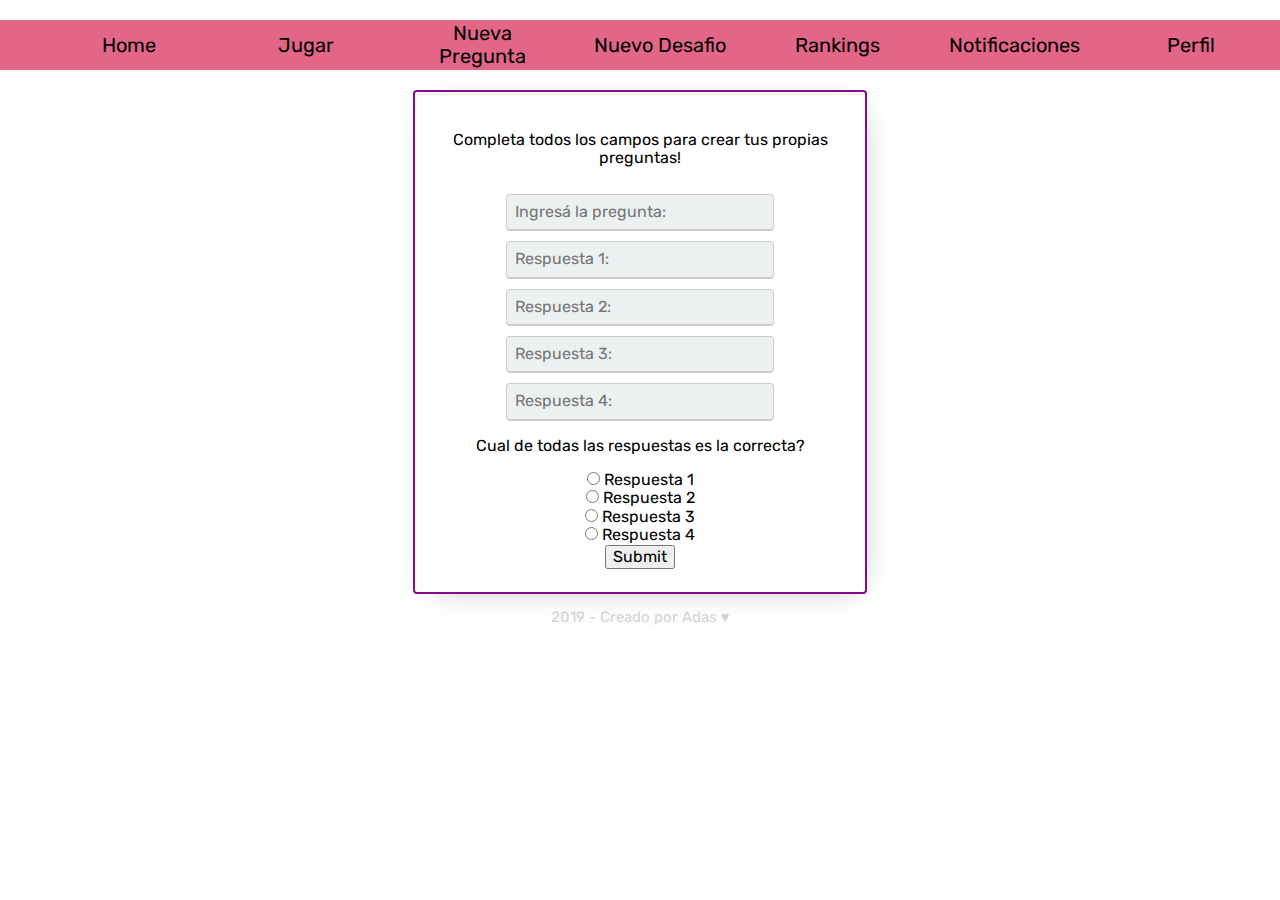
==== pages/crearpregunta.html @ ea7b1fa6 "comienzo de maquetado formulario" ====
<!DOCTYPE html>
<html lang="en">
    <head>
        <meta charset="UTF-8">
        <meta name="viewport" content="width=device-width, initial-scale=1.0">
        <meta http-equiv="X-UA-Compatible" content="ie=edge">
        <link href="https://fonts.googleapis.com/css?family=Rubik&display=swap"
            rel="stylesheet">
        <link href="https://fonts.googleapis.com/css?family=Karla&display=swap"
            rel="stylesheet">
        <link rel="stylesheet"
            href="https://use.fontawesome.com/releases/v5.8.2/css/all.css"
            integrity="sha384-oS3vJWv+0UjzBfQzYUhtDYW+Pj2yciDJxpsK1OYPAYjqT085Qq/1cq5FLXAZQ7Ay"
            crossorigin="anonymous">
        <link rel="stylesheet" type="text/css" href="../styles/main.css">
        <title>Crear Pregunta</title>
    </head>
    <body>
        <header>
            <div>
                <ul class="menu">
                    <li class="menu-item"><i class="fas fa-home"></i><a
                            href="../index.html">Home</a></li>
                    <li class="menu-item">Jugar</li>
                    <li class="menu-item">Nueva Pregunta</li>
                    <li class="menu-item">Nuevo Desafio</li>
                    <li class="menu-item">Rankings</li>
                    <li class="menu-item"> <i class="fas fa-bell"></i>Notificaciones</li>
                    <li class="menu-item"> <i class="fas fa-user-circle"></i>Perfil</li>
                </ul>
            </div>
        </header>
        <column>
            <div class="main-colum">
                <form>
                    <p>Completa todos los campos para crear tus propias
                        preguntas!</p>
                    <input type="text" name="question" placeholder="Ingresá la pregunta:"
                    class="username" id="question" />
                    <input type="text" name="answer" placeholder="Respuesta 1:"class="username"
                        id="answer-1" />

                    <input type="text" name="answer" placeholder="Respuesta 2:"class="username"
                        id="answer-2" />

                    <input type="text" name="answer" placeholder="Respuesta 3:"class="username"
                        id="answer-3" />

                    <input type="text" name="answer" placeholder="Respuesta 4:"class="username"
                        id="answer-4" />
                    <p>Cual de todas las respuestas es la correcta?</p>

                    <input type="radio" name="answer" value="1"> Respuesta 1
                    <br>
                    
                    <input type="radio" name="answer" value="2"> Respuesta 2
                    <br>
                    <input type="radio" name="answer" value="3"> Respuesta 3
                    <br>
                    <input type="radio" name="answer" value="4"> Respuesta 4
                    <br>
                    <input type="submit" value="Submit">
                    <br>

                </form>

                <script src="../js/crearPregunta.js"></script>
            </div>
        </column>
        <footer>
            <p class="footer"> 2019 - Creado por Adas ♥</p>
        </footer>
    </body>
</html>
---- styles/main.css ----
/*! normalize.css v8.0.1 | MIT License | github.com/necolas/normalize.css */
/* Document
   ========================================================================== */
/**
 * 1. Correct the line height in all browsers.
 * 2. Prevent adjustments of font size after orientation changes in iOS.
 */
html {
  line-height: 1.15;
  /* 1 */
  -webkit-text-size-adjust: 100%;
  /* 2 */
}

/* Sections
     ========================================================================== */
/**
   * Remove the margin in all browsers.
   */
body {
  margin: 0;
}

/**
   * Render the `main` element consistently in IE.
   */
main {
  display: block;
}

/**
   * Correct the font size and margin on `h1` elements within `section` and
   * `article` contexts in Chrome, Firefox, and Safari.
   */
h1 {
  font-size: 2em;
  margin: 0.67em 0;
}

/* Grouping content
     ========================================================================== */
/**
   * 1. Add the correct box sizing in Firefox.
   * 2. Show the overflow in Edge and IE.
   */
hr {
  -webkit-box-sizing: content-box;
          box-sizing: content-box;
  /* 1 */
  height: 0;
  /* 1 */
  overflow: visible;
  /* 2 */
}

/**
   * 1. Correct the inheritance and scaling of font size in all browsers.
   * 2. Correct the odd `em` font sizing in all browsers.
   */
pre {
  font-family: monospace, monospace;
  /* 1 */
  font-size: 1em;
  /* 2 */
}

/* Text-level semantics
     ========================================================================== */
/**
   * Remove the gray background on active links in IE 10.
   */
a {
  background-color: transparent;
}

/**
   * 1. Remove the bottom border in Chrome 57-
   * 2. Add the correct text decoration in Chrome, Edge, IE, Opera, and Safari.
   */
abbr[title] {
  border-bottom: none;
  /* 1 */
  text-decoration: underline;
  /* 2 */
  -webkit-text-decoration: underline dotted;
          text-decoration: underline dotted;
  /* 2 */
}

/**
   * Add the correct font weight in Chrome, Edge, and Safari.
   */
b,
strong {
  font-weight: bolder;
}

/**
   * 1. Correct the inheritance and scaling of font size in all browsers.
   * 2. Correct the odd `em` font sizing in all browsers.
   */
code,
kbd,
samp {
  font-family: monospace, monospace;
  /* 1 */
  font-size: 1em;
  /* 2 */
}

/**
   * Add the correct font size in all browsers.
   */
small {
  font-size: 80%;
}

/**
   * Prevent `sub` and `sup` elements from affecting the line height in
   * all browsers.
   */
sub,
sup {
  font-size: 75%;
  line-height: 0;
  position: relative;
  vertical-align: baseline;
}

sub {
  bottom: -0.25em;
}

sup {
  top: -0.5em;
}

/* Embedded content
     ========================================================================== */
/**
   * Remove the border on images inside links in IE 10.
   */
img {
  border-style: none;
}

/* Forms
     ========================================================================== */
/**
   * 1. Change the font styles in all browsers.
   * 2. Remove the margin in Firefox and Safari.
   */
button,
input,
optgroup,
select,
textarea {
  font-family: inherit;
  /* 1 */
  font-size: 100%;
  /* 1 */
  line-height: 1.15;
  /* 1 */
  margin: 0;
  /* 2 */
}

/**
   * Show the overflow in IE.
   * 1. Show the overflow in Edge.
   */
button,
input {
  /* 1 */
  overflow: visible;
}

/**
   * Remove the inheritance of text transform in Edge, Firefox, and IE.
   * 1. Remove the inheritance of text transform in Firefox.
   */
button,
select {
  /* 1 */
  text-transform: none;
}

/**
   * Correct the inability to style clickable types in iOS and Safari.
   */
button,
[type="button"],
[type="reset"],
[type="submit"] {
  -webkit-appearance: button;
}

/**
   * Remove the inner border and padding in Firefox.
   */
button::-moz-focus-inner,
[type="button"]::-moz-focus-inner,
[type="reset"]::-moz-focus-inner,
[type="submit"]::-moz-focus-inner {
  border-style: none;
  padding: 0;
}

/**
   * Restore the focus styles unset by the previous rule.
   */
button:-moz-focusring,
[type="button"]:-moz-focusring,
[type="reset"]:-moz-focusring,
[type="submit"]:-moz-focusring {
  outline: 1px dotted ButtonText;
}

/**
   * Correct the padding in Firefox.
   */
fieldset {
  padding: 0.35em 0.75em 0.625em;
}

/**
   * 1. Correct the text wrapping in Edge and IE.
   * 2. Correct the color inheritance from `fieldset` elements in IE.
   * 3. Remove the padding so developers are not caught out when they zero out
   *    `fieldset` elements in all browsers.
   */
legend {
  -webkit-box-sizing: border-box;
          box-sizing: border-box;
  /* 1 */
  color: inherit;
  /* 2 */
  display: table;
  /* 1 */
  max-width: 100%;
  /* 1 */
  padding: 0;
  /* 3 */
  white-space: normal;
  /* 1 */
}

/**
   * Add the correct vertical alignment in Chrome, Firefox, and Opera.
   */
progress {
  vertical-align: baseline;
}

/**
   * Remove the default vertical scrollbar in IE 10+.
   */
textarea {
  overflow: auto;
}

/**
   * 1. Add the correct box sizing in IE 10.
   * 2. Remove the padding in IE 10.
   */
[type="checkbox"],
[type="radio"] {
  -webkit-box-sizing: border-box;
          box-sizing: border-box;
  /* 1 */
  padding: 0;
  /* 2 */
}

/**
   * Correct the cursor style of increment and decrement buttons in Chrome.
   */
[type="number"]::-webkit-inner-spin-button,
[type="number"]::-webkit-outer-spin-button {
  height: auto;
}

/**
   * 1. Correct the odd appearance in Chrome and Safari.
   * 2. Correct the outline style in Safari.
   */
[type="search"] {
  -webkit-appearance: textfield;
  /* 1 */
  outline-offset: -2px;
  /* 2 */
}

/**
   * Remove the inner padding in Chrome and Safari on macOS.
   */
[type="search"]::-webkit-search-decoration {
  -webkit-appearance: none;
}

/**
   * 1. Correct the inability to style clickable types in iOS and Safari.
   * 2. Change font properties to `inherit` in Safari.
   */
::-webkit-file-upload-button {
  -webkit-appearance: button;
  /* 1 */
  font: inherit;
  /* 2 */
}

/* Interactive
     ========================================================================== */
/*
   * Add the correct display in Edge, IE 10+, and Firefox.
   */
details {
  display: block;
}

/*
   * Add the correct display in all browsers.
   */
summary {
  display: list-item;
}

/* Misc
     ========================================================================== */
/**
   * Add the correct display in IE 10+.
   */
template {
  display: none;
}

/**
   * Add the correct display in IE 10.
   */
[hidden] {
  display: none;
}

.menu {
  display: -webkit-box;
  display: -ms-flexbox;
  display: flex;
  list-style: none;
  font-size: 20px;
  height: 50px;
  -ms-flex-pack: distribute;
      justify-content: space-around;
  -webkit-box-align: center;
      -ms-flex-align: center;
          align-items: center;
  -webkit-box-orient: horizontal;
  -webkit-box-direction: normal;
      -ms-flex-direction: row;
          flex-direction: row;
  background-color: #E36588;
  font-family: "Rubik", sans-serif;
}

.menu .menu-item:hover {
  background-color: #820B8A;
}

.menu-item {
  width: 150px;
}

.footer {
  font-family: "Rubik", sans-serif;
  display: -webkit-box;
  display: -ms-flexbox;
  display: flex;
  -webkit-box-pack: center;
      -ms-flex-pack: center;
          justify-content: center;
  -ms-flex-line-pack: end;
      align-content: flex-end;
  font-size: 15px;
  color: lightgrey;
}

.footer:hover {
  color: black;
}

.main-colum {
  width: 450px;
  height: 500px;
  border: 2px solid #820B8A;
  margin: 0 auto;
  display: -webkit-box;
  display: -ms-flexbox;
  display: flex;
  -webkit-box-pack: center;
      -ms-flex-pack: center;
          justify-content: center;
  -webkit-box-orient: vertical;
  -webkit-box-direction: normal;
      -ms-flex-direction: column;
          flex-direction: column;
  -webkit-box-align: center;
      -ms-flex-align: center;
          align-items: center;
  font-family: "Rubik", sans-serif;
  border-radius: 4px;
  background-color: white;
  -webkit-box-shadow: 5px 6px 30px -16px rgba(128, 123, 128, 0.73);
  box-shadow: 5px 6px 30px -16px rgba(128, 123, 128, 0.73);
}

a {
  text-decoration: none;
  color: inherit;
}

body {
  background-image: url("https://image.freepik.com/vector-gratis/diseno-patron-triangulo-minimo-colores-pastel_1017-14885.jpg");
}

body {
  margin: 0 auto 0 auto;
  width: 100%;
  text-align: center;
  margin: 20px 0px 20px 0px;
}

.box {
  background: white;
  width: 300px;
  border-radius: 6px;
  margin: 0 auto 0 auto;
  padding: 0px 0px 70px 0px;
}

.username {
  background: #ecf0f1;
  border: #ccc 1px solid;
  border-bottom: #ccc 2px solid;
  padding: 8px;
  width: 250px;
  color: #AAAAAA;
  margin-top: 10px;
  font-size: 1em;
  border-radius: 4px;
}

.password {
  border-radius: 4px;
  background: #ecf0f1;
  border: #ccc 1px solid;
  padding: 8px;
  width: 250px;
  font-size: 1em;
}

.btn {
  background: #E36588;
  width: 125px;
  padding-top: 5px;
  padding-bottom: 5px;
  color: white;
  border-radius: 4px;
  border: #820B8A 1px solid;
  margin-top: 20px;
  margin-bottom: 20px;
  float: left;
  margin-left: 16px;
  font-weight: 800;
  font-size: 0.8em;
}

.btn:hover {
  background: #99EDCC;
}

#btn2 {
  float: left;
  background: #E36588;
  width: 125px;
  padding-top: 5px;
  padding-bottom: 5px;
  color: white;
  border-radius: 4px;
  border: #820B8A 1px solid;
  margin-top: 20px;
  margin-bottom: 20px;
  margin-left: 10px;
  font-weight: 800;
  font-size: 0.8em;
}

#btn2:hover {
  background: #99EDCC;
}
/*# sourceMappingURL=main.css.map */
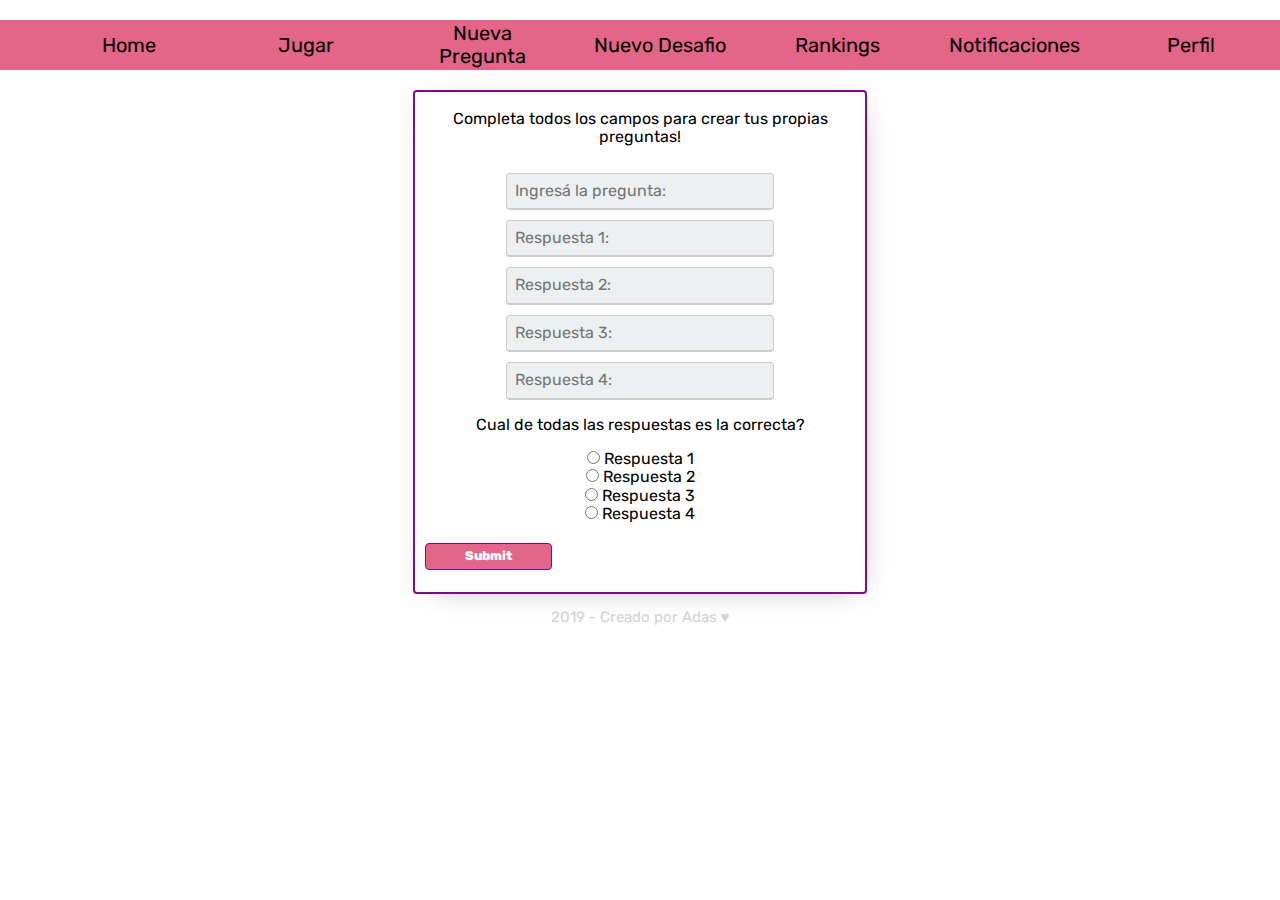
==== commit 88691042: "intento de form de preguntas" ====
--- a/pages/crearpregunta.html
+++ b/pages/crearpregunta.html
@@ -59,7 +59,9 @@
                     <br>
                     <input type="radio" name="answer" value="4"> Respuesta 4
                     <br>
-                    <input type="submit" value="Submit">
+                    <!-- <input type="submit" value="Submit" id="submit"> -->
+                    
+                    <a href="#"><div id="btn2" onclick="displayInputs()">Submit</div></a>
                     <br>
 
                 </form>
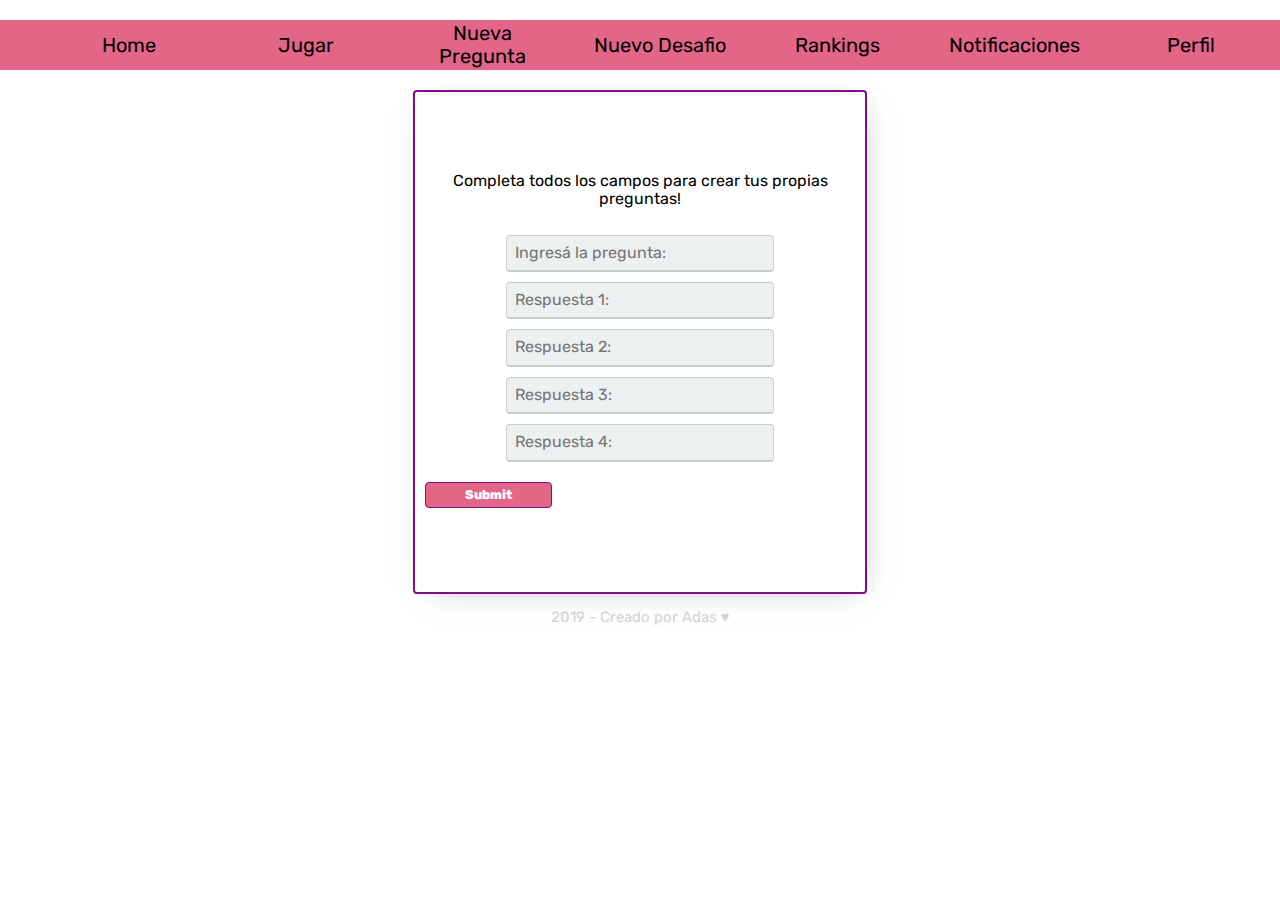
==== commit befa468c: "asjdj" ====
--- a/pages/crearpregunta.html
+++ b/pages/crearpregunta.html
@@ -48,9 +48,11 @@
 
                     <input type="text" name="answer" placeholder="Respuesta 4:"class="username"
                         id="answer-4" />
-                    <p>Cual de todas las respuestas es la correcta?</p>
+                        <br>
+<!--                         
+                    <p>Cual de todas las respuestas es la correcta?</p> -->
 
-                    <input type="radio" name="answer" value="1"> Respuesta 1
+                    <!-- <input type="radio" name="answer" value="1"> Respuesta 1
                     <br>
                     
                     <input type="radio" name="answer" value="2"> Respuesta 2
@@ -58,7 +60,7 @@
                     <input type="radio" name="answer" value="3"> Respuesta 3
                     <br>
                     <input type="radio" name="answer" value="4"> Respuesta 4
-                    <br>
+                    <br> -->
                     <!-- <input type="submit" value="Submit" id="submit"> -->
                     
                     <a href="#"><div id="btn2" onclick="displayInputs()">Submit</div></a>
--- a/styles/main.css
+++ b/styles/main.css
@@ -13,39 +13,38 @@
 }
 
 /* Sections
-     ========================================================================== */
-/**
-   * Remove the margin in all browsers.
-   */
+   ========================================================================== */
+/**
+ * Remove the margin in all browsers.
+ */
 body {
   margin: 0;
 }
 
 /**
-   * Render the `main` element consistently in IE.
-   */
+ * Render the `main` element consistently in IE.
+ */
 main {
   display: block;
 }
 
 /**
-   * Correct the font size and margin on `h1` elements within `section` and
-   * `article` contexts in Chrome, Firefox, and Safari.
-   */
+ * Correct the font size and margin on `h1` elements within `section` and
+ * `article` contexts in Chrome, Firefox, and Safari.
+ */
 h1 {
   font-size: 2em;
   margin: 0.67em 0;
 }
 
 /* Grouping content
-     ========================================================================== */
-/**
-   * 1. Add the correct box sizing in Firefox.
-   * 2. Show the overflow in Edge and IE.
-   */
+   ========================================================================== */
+/**
+ * 1. Add the correct box sizing in Firefox.
+ * 2. Show the overflow in Edge and IE.
+ */
 hr {
-  -webkit-box-sizing: content-box;
-          box-sizing: content-box;
+  box-sizing: content-box;
   /* 1 */
   height: 0;
   /* 1 */
@@ -54,9 +53,9 @@
 }
 
 /**
-   * 1. Correct the inheritance and scaling of font size in all browsers.
-   * 2. Correct the odd `em` font sizing in all browsers.
-   */
+ * 1. Correct the inheritance and scaling of font size in all browsers.
+ * 2. Correct the odd `em` font sizing in all browsers.
+ */
 pre {
   font-family: monospace, monospace;
   /* 1 */
@@ -65,40 +64,39 @@
 }
 
 /* Text-level semantics
-     ========================================================================== */
-/**
-   * Remove the gray background on active links in IE 10.
-   */
+   ========================================================================== */
+/**
+ * Remove the gray background on active links in IE 10.
+ */
 a {
   background-color: transparent;
 }
 
 /**
-   * 1. Remove the bottom border in Chrome 57-
-   * 2. Add the correct text decoration in Chrome, Edge, IE, Opera, and Safari.
-   */
+ * 1. Remove the bottom border in Chrome 57-
+ * 2. Add the correct text decoration in Chrome, Edge, IE, Opera, and Safari.
+ */
 abbr[title] {
   border-bottom: none;
   /* 1 */
   text-decoration: underline;
   /* 2 */
-  -webkit-text-decoration: underline dotted;
-          text-decoration: underline dotted;
-  /* 2 */
-}
-
-/**
-   * Add the correct font weight in Chrome, Edge, and Safari.
-   */
+  text-decoration: underline dotted;
+  /* 2 */
+}
+
+/**
+ * Add the correct font weight in Chrome, Edge, and Safari.
+ */
 b,
 strong {
   font-weight: bolder;
 }
 
 /**
-   * 1. Correct the inheritance and scaling of font size in all browsers.
-   * 2. Correct the odd `em` font sizing in all browsers.
-   */
+ * 1. Correct the inheritance and scaling of font size in all browsers.
+ * 2. Correct the odd `em` font sizing in all browsers.
+ */
 code,
 kbd,
 samp {
@@ -109,16 +107,16 @@
 }
 
 /**
-   * Add the correct font size in all browsers.
-   */
+ * Add the correct font size in all browsers.
+ */
 small {
   font-size: 80%;
 }
 
 /**
-   * Prevent `sub` and `sup` elements from affecting the line height in
-   * all browsers.
-   */
+ * Prevent `sub` and `sup` elements from affecting the line height in
+ * all browsers.
+ */
 sub,
 sup {
   font-size: 75%;
@@ -136,20 +134,20 @@
 }
 
 /* Embedded content
-     ========================================================================== */
-/**
-   * Remove the border on images inside links in IE 10.
-   */
+   ========================================================================== */
+/**
+ * Remove the border on images inside links in IE 10.
+ */
 img {
   border-style: none;
 }
 
 /* Forms
-     ========================================================================== */
-/**
-   * 1. Change the font styles in all browsers.
-   * 2. Remove the margin in Firefox and Safari.
-   */
+   ========================================================================== */
+/**
+ * 1. Change the font styles in all browsers.
+ * 2. Remove the margin in Firefox and Safari.
+ */
 button,
 input,
 optgroup,
@@ -166,9 +164,9 @@
 }
 
 /**
-   * Show the overflow in IE.
-   * 1. Show the overflow in Edge.
-   */
+ * Show the overflow in IE.
+ * 1. Show the overflow in Edge.
+ */
 button,
 input {
   /* 1 */
@@ -176,9 +174,9 @@
 }
 
 /**
-   * Remove the inheritance of text transform in Edge, Firefox, and IE.
-   * 1. Remove the inheritance of text transform in Firefox.
-   */
+ * Remove the inheritance of text transform in Edge, Firefox, and IE.
+ * 1. Remove the inheritance of text transform in Firefox.
+ */
 button,
 select {
   /* 1 */
@@ -186,52 +184,51 @@
 }
 
 /**
-   * Correct the inability to style clickable types in iOS and Safari.
-   */
+ * Correct the inability to style clickable types in iOS and Safari.
+ */
 button,
-[type="button"],
-[type="reset"],
-[type="submit"] {
+[type=button],
+[type=reset],
+[type=submit] {
   -webkit-appearance: button;
 }
 
 /**
-   * Remove the inner border and padding in Firefox.
-   */
+ * Remove the inner border and padding in Firefox.
+ */
 button::-moz-focus-inner,
-[type="button"]::-moz-focus-inner,
-[type="reset"]::-moz-focus-inner,
-[type="submit"]::-moz-focus-inner {
+[type=button]::-moz-focus-inner,
+[type=reset]::-moz-focus-inner,
+[type=submit]::-moz-focus-inner {
   border-style: none;
   padding: 0;
 }
 
 /**
-   * Restore the focus styles unset by the previous rule.
-   */
+ * Restore the focus styles unset by the previous rule.
+ */
 button:-moz-focusring,
-[type="button"]:-moz-focusring,
-[type="reset"]:-moz-focusring,
-[type="submit"]:-moz-focusring {
+[type=button]:-moz-focusring,
+[type=reset]:-moz-focusring,
+[type=submit]:-moz-focusring {
   outline: 1px dotted ButtonText;
 }
 
 /**
-   * Correct the padding in Firefox.
-   */
+ * Correct the padding in Firefox.
+ */
 fieldset {
   padding: 0.35em 0.75em 0.625em;
 }
 
 /**
-   * 1. Correct the text wrapping in Edge and IE.
-   * 2. Correct the color inheritance from `fieldset` elements in IE.
-   * 3. Remove the padding so developers are not caught out when they zero out
-   *    `fieldset` elements in all browsers.
-   */
+ * 1. Correct the text wrapping in Edge and IE.
+ * 2. Correct the color inheritance from `fieldset` elements in IE.
+ * 3. Remove the padding so developers are not caught out when they zero out
+ *    `fieldset` elements in all browsers.
+ */
 legend {
-  -webkit-box-sizing: border-box;
-          box-sizing: border-box;
+  box-sizing: border-box;
   /* 1 */
   color: inherit;
   /* 2 */
@@ -246,45 +243,44 @@
 }
 
 /**
-   * Add the correct vertical alignment in Chrome, Firefox, and Opera.
-   */
+ * Add the correct vertical alignment in Chrome, Firefox, and Opera.
+ */
 progress {
   vertical-align: baseline;
 }
 
 /**
-   * Remove the default vertical scrollbar in IE 10+.
-   */
+ * Remove the default vertical scrollbar in IE 10+.
+ */
 textarea {
   overflow: auto;
 }
 
 /**
-   * 1. Add the correct box sizing in IE 10.
-   * 2. Remove the padding in IE 10.
-   */
-[type="checkbox"],
-[type="radio"] {
-  -webkit-box-sizing: border-box;
-          box-sizing: border-box;
+ * 1. Add the correct box sizing in IE 10.
+ * 2. Remove the padding in IE 10.
+ */
+[type=checkbox],
+[type=radio] {
+  box-sizing: border-box;
   /* 1 */
   padding: 0;
   /* 2 */
 }
 
 /**
-   * Correct the cursor style of increment and decrement buttons in Chrome.
-   */
-[type="number"]::-webkit-inner-spin-button,
-[type="number"]::-webkit-outer-spin-button {
+ * Correct the cursor style of increment and decrement buttons in Chrome.
+ */
+[type=number]::-webkit-inner-spin-button,
+[type=number]::-webkit-outer-spin-button {
   height: auto;
 }
 
 /**
-   * 1. Correct the odd appearance in Chrome and Safari.
-   * 2. Correct the outline style in Safari.
-   */
-[type="search"] {
+ * 1. Correct the odd appearance in Chrome and Safari.
+ * 2. Correct the outline style in Safari.
+ */
+[type=search] {
   -webkit-appearance: textfield;
   /* 1 */
   outline-offset: -2px;
@@ -292,16 +288,16 @@
 }
 
 /**
-   * Remove the inner padding in Chrome and Safari on macOS.
-   */
-[type="search"]::-webkit-search-decoration {
+ * Remove the inner padding in Chrome and Safari on macOS.
+ */
+[type=search]::-webkit-search-decoration {
   -webkit-appearance: none;
 }
 
 /**
-   * 1. Correct the inability to style clickable types in iOS and Safari.
-   * 2. Change font properties to `inherit` in Safari.
-   */
+ * 1. Correct the inability to style clickable types in iOS and Safari.
+ * 2. Change font properties to `inherit` in Safari.
+ */
 ::-webkit-file-upload-button {
   -webkit-appearance: button;
   /* 1 */
@@ -310,57 +306,48 @@
 }
 
 /* Interactive
-     ========================================================================== */
+   ========================================================================== */
 /*
-   * Add the correct display in Edge, IE 10+, and Firefox.
-   */
+ * Add the correct display in Edge, IE 10+, and Firefox.
+ */
 details {
   display: block;
 }
 
 /*
-   * Add the correct display in all browsers.
-   */
+ * Add the correct display in all browsers.
+ */
 summary {
   display: list-item;
 }
 
 /* Misc
-     ========================================================================== */
-/**
-   * Add the correct display in IE 10+.
-   */
+   ========================================================================== */
+/**
+ * Add the correct display in IE 10+.
+ */
 template {
   display: none;
 }
 
 /**
-   * Add the correct display in IE 10.
-   */
+ * Add the correct display in IE 10.
+ */
 [hidden] {
   display: none;
 }
 
 .menu {
-  display: -webkit-box;
-  display: -ms-flexbox;
   display: flex;
   list-style: none;
   font-size: 20px;
   height: 50px;
-  -ms-flex-pack: distribute;
-      justify-content: space-around;
-  -webkit-box-align: center;
-      -ms-flex-align: center;
-          align-items: center;
-  -webkit-box-orient: horizontal;
-  -webkit-box-direction: normal;
-      -ms-flex-direction: row;
-          flex-direction: row;
+  justify-content: space-around;
+  align-items: center;
+  flex-direction: row;
   background-color: #E36588;
   font-family: "Rubik", sans-serif;
 }
-
 .menu .menu-item:hover {
   background-color: #820B8A;
 }
@@ -371,14 +358,9 @@
 
 .footer {
   font-family: "Rubik", sans-serif;
-  display: -webkit-box;
-  display: -ms-flexbox;
   display: flex;
-  -webkit-box-pack: center;
-      -ms-flex-pack: center;
-          justify-content: center;
-  -ms-flex-line-pack: end;
-      align-content: flex-end;
+  justify-content: center;
+  align-content: flex-end;
   font-size: 15px;
   color: lightgrey;
 }
@@ -392,23 +374,15 @@
   height: 500px;
   border: 2px solid #820B8A;
   margin: 0 auto;
-  display: -webkit-box;
-  display: -ms-flexbox;
   display: flex;
-  -webkit-box-pack: center;
-      -ms-flex-pack: center;
-          justify-content: center;
-  -webkit-box-orient: vertical;
-  -webkit-box-direction: normal;
-      -ms-flex-direction: column;
-          flex-direction: column;
-  -webkit-box-align: center;
-      -ms-flex-align: center;
-          align-items: center;
+  justify-content: center;
+  flex-direction: column;
+  align-items: center;
   font-family: "Rubik", sans-serif;
   border-radius: 4px;
   background-color: white;
   -webkit-box-shadow: 5px 6px 30px -16px rgba(128, 123, 128, 0.73);
+  -moz-box-shadow: 5px 6px 30px -16px rgba(128, 123, 128, 0.73);
   box-shadow: 5px 6px 30px -16px rgba(128, 123, 128, 0.73);
 }
 
@@ -496,4 +470,51 @@
 #btn2:hover {
   background: #99EDCC;
 }
-/*# sourceMappingURL=main.css.map */+
+h2 {
+  margin: 0;
+}
+
+.user-info-container {
+  width: 450px;
+  height: 150px;
+  display: flex;
+  justify-content: space-evenly;
+  align-items: center;
+  border-radius: 5px;
+}
+
+.avatar {
+  width: 90px;
+  height: 100px;
+  border-radius: 5px;
+  background-color: lightblue;
+}
+
+.profile-header {
+  width: 450px;
+  background-color: #820B8A;
+  text-align: center;
+  cursor: pointer;
+  transition: 0.5s;
+  padding: 5px 0px;
+}
+
+.profile-header:hover {
+  background-color: #e67ee6;
+}
+
+.profile-body {
+  width: 450px;
+  height: 0;
+  overflow: hidden;
+  transition: height 0.5s;
+  background-color: #eca8ec;
+  text-align: center;
+}
+
+.mostrar {
+  height: 150px;
+}
+
+/*# sourceMappingURL=main.css.map */
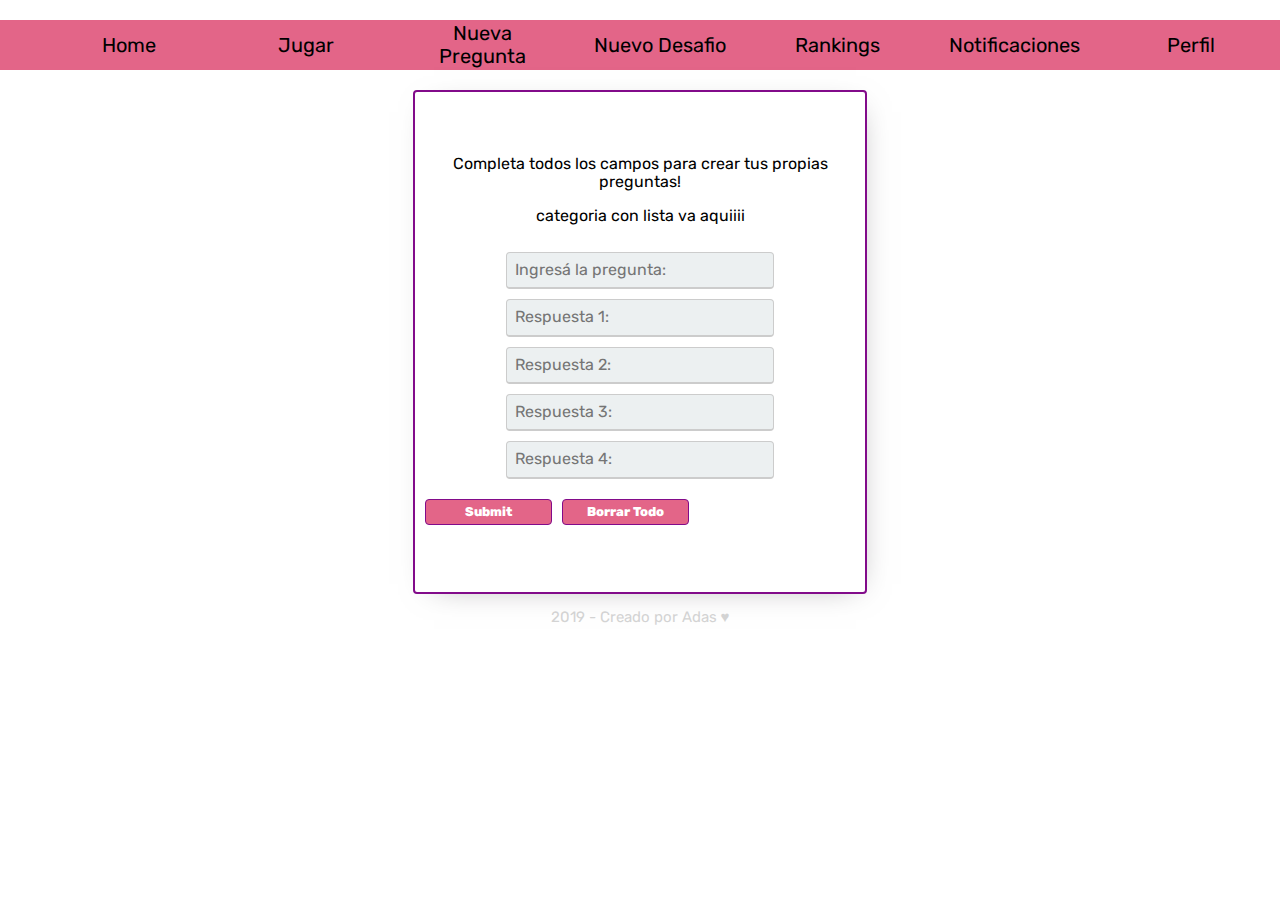
==== commit 593fa579: "nuevas funciones que muestran las respuestas, clear all" ====
--- a/pages/crearpregunta.html
+++ b/pages/crearpregunta.html
@@ -35,6 +35,7 @@
                 <form>
                     <p>Completa todos los campos para crear tus propias
                         preguntas!</p>
+                        <p>categoria con lista va aquiiii</p>
                     <input type="text" name="question" placeholder="Ingresá la pregunta:"
                     class="username" id="question" />
                     <input type="text" name="answer" placeholder="Respuesta 1:"class="username"
@@ -48,22 +49,27 @@
 
                     <input type="text" name="answer" placeholder="Respuesta 4:"class="username"
                         id="answer-4" />
-                        <br>
-<!--                         
-                    <p>Cual de todas las respuestas es la correcta?</p> -->
 
-                    <!-- <input type="radio" name="answer" value="1"> Respuesta 1
+                        <div id= "answers-container"> </div>
+<!--                      
+                        
+                    <p>Cual de todas las respuestas es la correcta?</p> 
+
+                    <input type="radio" name="answer" value="1"> Respuesta 1
                     <br>
                     
                     <input type="radio" name="answer" value="2"> Respuesta 2
                     <br>
                     <input type="radio" name="answer" value="3"> Respuesta 3
                     <br>
-                    <input type="radio" name="answer" value="4"> Respuesta 4
-                    <br> -->
-                    <!-- <input type="submit" value="Submit" id="submit"> -->
+                    <input type="radio" name="answer" value="4"> Respuesta 4 -->
+                    <!-- <br> 
+                     <input type="submit" value="Submit" id="submit"> -->
                     
                     <a href="#"><div id="btn2" onclick="displayInputs()">Submit</div></a>
+                    
+                    
+                    <a href="#"><div id="btn2" onclick="clearAll()">Borrar Todo</div></a>
                     <br>
 
                 </form>
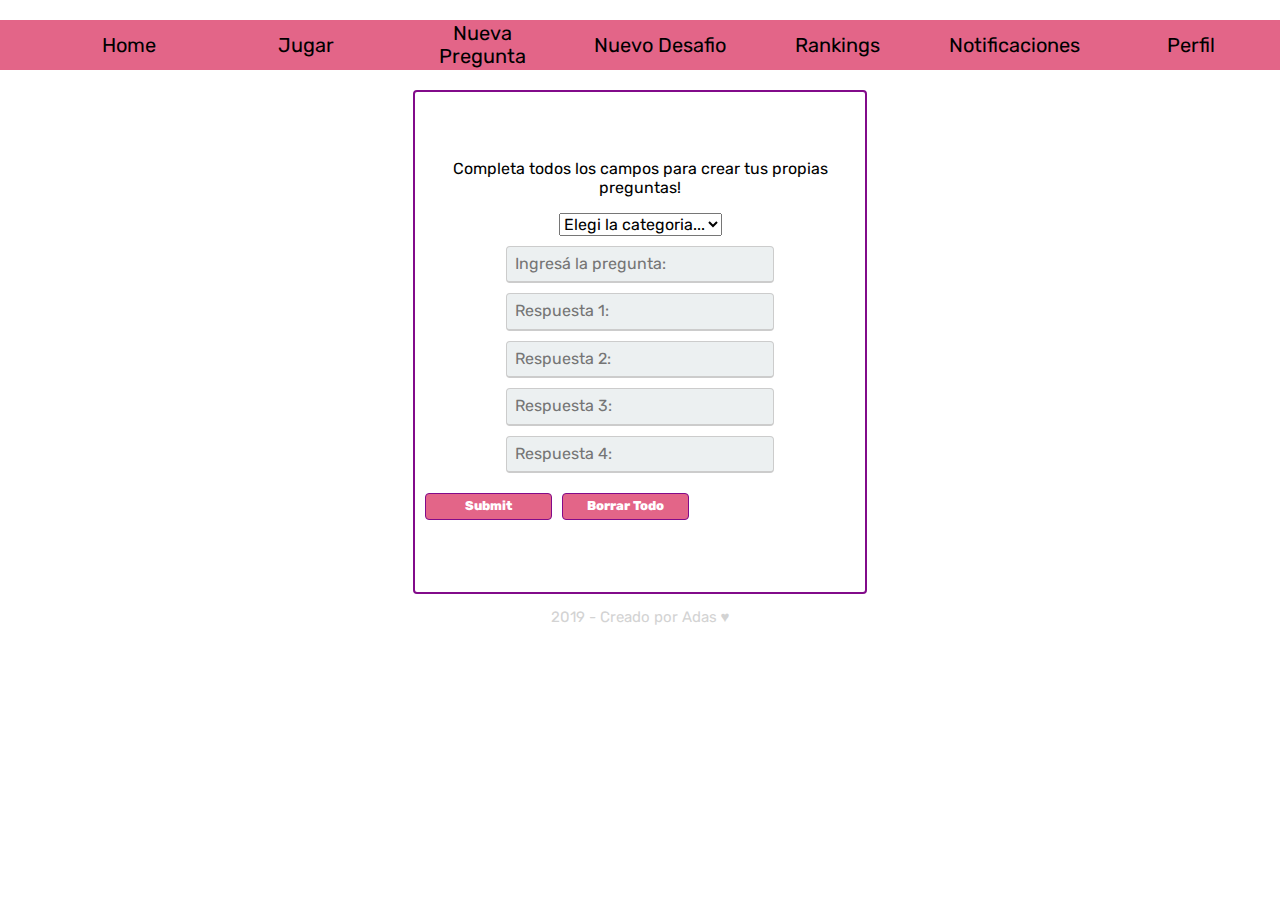
==== commit 66682717: "agrego menu de categorias, y fix de bugs" ====
--- a/pages/crearpregunta.html
+++ b/pages/crearpregunta.html
@@ -1,84 +1,81 @@
 <!DOCTYPE html>
 <html lang="en">
-    <head>
-        <meta charset="UTF-8">
-        <meta name="viewport" content="width=device-width, initial-scale=1.0">
-        <meta http-equiv="X-UA-Compatible" content="ie=edge">
-        <link href="https://fonts.googleapis.com/css?family=Rubik&display=swap"
-            rel="stylesheet">
-        <link href="https://fonts.googleapis.com/css?family=Karla&display=swap"
-            rel="stylesheet">
-        <link rel="stylesheet"
-            href="https://use.fontawesome.com/releases/v5.8.2/css/all.css"
-            integrity="sha384-oS3vJWv+0UjzBfQzYUhtDYW+Pj2yciDJxpsK1OYPAYjqT085Qq/1cq5FLXAZQ7Ay"
-            crossorigin="anonymous">
-        <link rel="stylesheet" type="text/css" href="../styles/main.css">
-        <title>Crear Pregunta</title>
-    </head>
-    <body>
-        <header>
-            <div>
-                <ul class="menu">
-                    <li class="menu-item"><i class="fas fa-home"></i><a
-                            href="../index.html">Home</a></li>
-                    <li class="menu-item">Jugar</li>
-                    <li class="menu-item">Nueva Pregunta</li>
-                    <li class="menu-item">Nuevo Desafio</li>
-                    <li class="menu-item">Rankings</li>
-                    <li class="menu-item"> <i class="fas fa-bell"></i>Notificaciones</li>
-                    <li class="menu-item"> <i class="fas fa-user-circle"></i>Perfil</li>
-                </ul>
-            </div>
-        </header>
-        <column>
-            <div class="main-colum">
-                <form>
-                    <p>Completa todos los campos para crear tus propias
-                        preguntas!</p>
-                        <p>categoria con lista va aquiiii</p>
-                    <input type="text" name="question" placeholder="Ingresá la pregunta:"
-                    class="username" id="question" />
-                    <input type="text" name="answer" placeholder="Respuesta 1:"class="username"
-                        id="answer-1" />
 
-                    <input type="text" name="answer" placeholder="Respuesta 2:"class="username"
-                        id="answer-2" />
+<head>
+    <meta charset="UTF-8">
+    <meta name="viewport" content="width=device-width, initial-scale=1.0">
+    <meta http-equiv="X-UA-Compatible" content="ie=edge">
+    <link href="https://fonts.googleapis.com/css?family=Rubik&display=swap" rel="stylesheet">
+    <link href="https://fonts.googleapis.com/css?family=Karla&display=swap" rel="stylesheet">
+    <link rel="stylesheet" href="https://use.fontawesome.com/releases/v5.8.2/css/all.css"
+        integrity="sha384-oS3vJWv+0UjzBfQzYUhtDYW+Pj2yciDJxpsK1OYPAYjqT085Qq/1cq5FLXAZQ7Ay" crossorigin="anonymous">
+    <link rel="stylesheet" type="text/css" href="../styles/main.css">
+    <title>Crear Pregunta</title>
+</head>
 
-                    <input type="text" name="answer" placeholder="Respuesta 3:"class="username"
-                        id="answer-3" />
+<body>
+    <header>
+        <div>
+            <ul class="menu">
+                <li class="menu-item"><i class="fas fa-home"></i><a href="../index.html">Home</a></li>
+                <li class="menu-item">Jugar</li>
+                <li class="menu-item">Nueva Pregunta</li>
+                <li class="menu-item">Nuevo Desafio</li>
+                <li class="menu-item">Rankings</li>
+                <li class="menu-item"> <i class="fas fa-bell"></i>Notificaciones</li>
+                <li class="menu-item"> <i class="fas fa-user-circle"></i>Perfil</li>
+            </ul>
+        </div>
+    </header>
+    <column>
+        <div class="main-colum">
+            <p class="description">Completa todos los campos para crear
+                tus propias
+                preguntas!</p>
+                <form name="form2">
+                        <select id="categoryMenu">
+                            <option>Elegi la categoria...</option>
+                            <option value="Disney">Disney</option> <option
+                                value="Geografia">Geografia </option> <option
+                                value="Entretenimiento">Entretenimiento </option> <option
+                                value="Miscelanea">Miscelanea </option> <option
+                                value="Deportes">Deportes </option> <option
+                                value="Historia">Historia</option> <option
+                                value="????">???</option> </select>
+                                </form> 
+                        <form name="myForm">
+                                <input type="text" name="question" placeholder="Ingresá la pregunta:"
+                                class="username" id="question" />
+                            <input type="text" name="answer" placeholder="Respuesta 1:" class="username"
+                                id="answer-1" />
 
-                    <input type="text" name="answer" placeholder="Respuesta 4:"class="username"
-                        id="answer-4" />
+                            <input type="text" name="answer" placeholder="Respuesta 2:" class="username"
+                                id="answer-2" />
 
-                        <div id= "answers-container"> </div>
-<!--                      
-                        
-                    <p>Cual de todas las respuestas es la correcta?</p> 
+                            <input type="text" name="answer" placeholder="Respuesta 3:" class="username"
+                                id="answer-3" />
 
-                    <input type="radio" name="answer" value="1"> Respuesta 1
-                    <br>
-                    
-                    <input type="radio" name="answer" value="2"> Respuesta 2
-                    <br>
-                    <input type="radio" name="answer" value="3"> Respuesta 3
-                    <br>
-                    <input type="radio" name="answer" value="4"> Respuesta 4 -->
-                    <!-- <br> 
-                     <input type="submit" value="Submit" id="submit"> -->
-                    
-                    <a href="#"><div id="btn2" onclick="displayInputs()">Submit</div></a>
-                    
-                    
-                    <a href="#"><div id="btn2" onclick="clearAll()">Borrar Todo</div></a>
-                    <br>
+                            <input type="text" name="answer" placeholder="Respuesta 4:" class="username"
+                                id="answer-4" />
 
-                </form>
+                            <div id="answers-container"> </div>
 
-                <script src="../js/crearPregunta.js"></script>
-            </div>
-        </column>
-        <footer>
-            <p class="footer"> 2019 - Creado por Adas ♥</p>
-        </footer>
-    </body>
+                            <a href="#">
+                                <div id="btn2" onclick="displayInputs()">Submit</div>
+                            </a>
+                            <a href="#">
+                                <div id="btn2" onclick="clearAll()">Borrar Todo</div>
+                            </a>
+                            <br>
+
+                    </form>
+
+                    <script src="../js/crearPregunta.js"></script>
+        </div>
+    </column>
+    <footer>
+        <p class="footer"> 2019 - Creado por Adas ♥</p>
+    </footer>
+</body>
+
 </html>--- a/styles/main.css
+++ b/styles/main.css
@@ -380,19 +380,11 @@
   align-items: center;
   font-family: "Rubik", sans-serif;
   border-radius: 4px;
-  background-color: white;
-  -webkit-box-shadow: 5px 6px 30px -16px rgba(128, 123, 128, 0.73);
-  -moz-box-shadow: 5px 6px 30px -16px rgba(128, 123, 128, 0.73);
-  box-shadow: 5px 6px 30px -16px rgba(128, 123, 128, 0.73);
 }
 
 a {
   text-decoration: none;
   color: inherit;
-}
-
-body {
-  background-image: url("https://image.freepik.com/vector-gratis/diseno-patron-triangulo-minimo-colores-pastel_1017-14885.jpg");
 }
 
 body {
